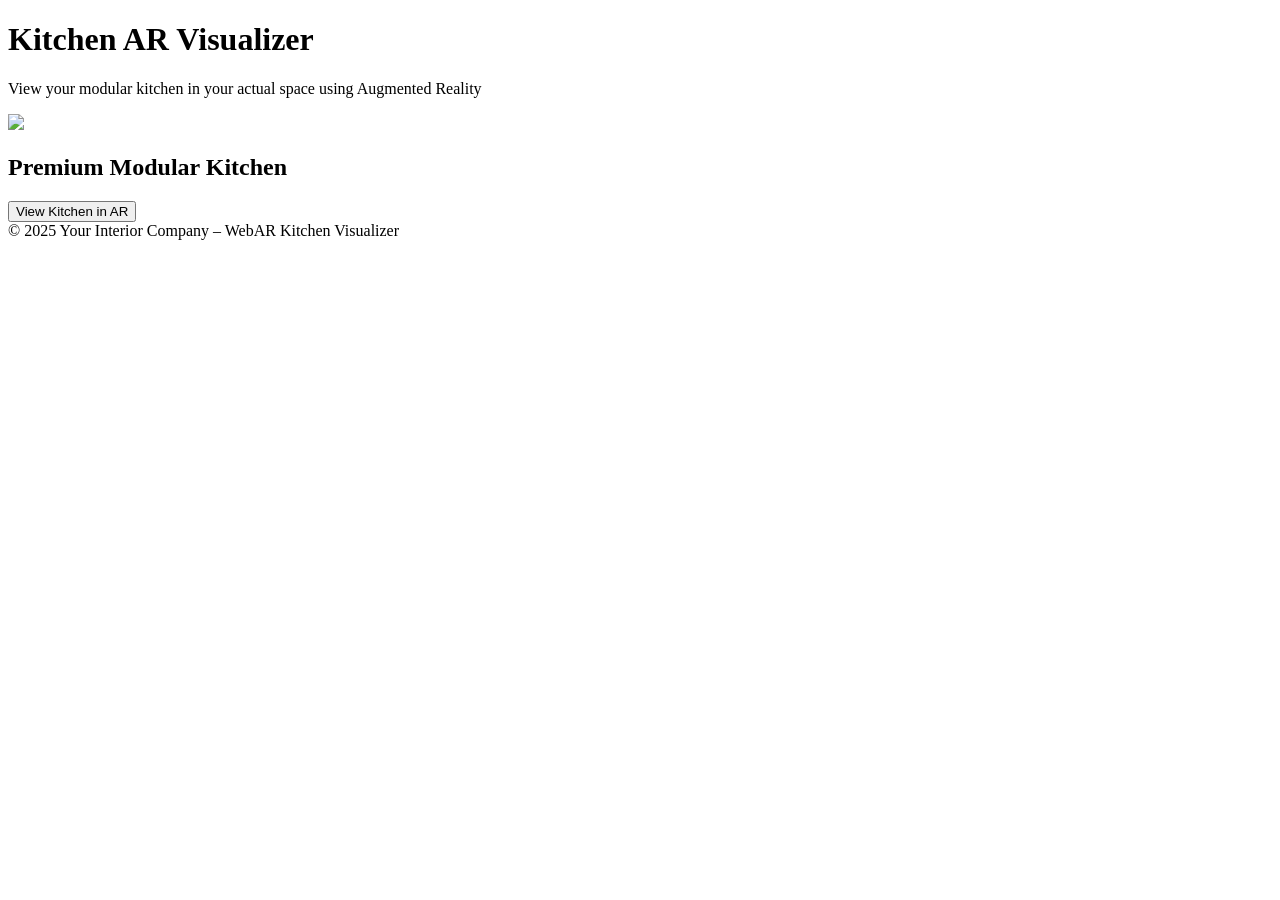
==== index.html @ c0b2d739 "Add files via upload" ====
<!DOCTYPE html>
<html lang="en">
<head>
  <meta charset="UTF-8" />
  <title>Modular Kitchen AR Viewer</title>

  <!-- MODEL VIEWER CDN -->
  <script type="module"
    src="https://ajax.googleapis.com/ajax/libs/model-viewer/3.0.1/model-viewer.min.js">
  </script>

  <link rel="stylesheet" href="assets/styles/style.css">
</head>

<body>

  <header>
    <h1>Kitchen AR Visualizer</h1>
    <p>View your modular kitchen in your actual space using Augmented Reality</p>
  </header>

  <div class="product-wrapper">

    <!-- KITCHEN PRODUCT CARD -->
    <div class="product-card">
      <img src="assets/images/product.png" class="thumb" />
      <h2>Premium Modular Kitchen</h2>

      <model-viewer 
        src="assets/models/pr.glb"
        ios-src="assets/models/kitchen.usdz"
        ar
        camera-controls
        auto-rotate
        shadow-intensity="1"
        style="width:100%; height:380px;">
      </model-viewer>

      <button class="ar-btn">View Kitchen in AR</button>
    </div>

  </div>

  <footer>
    © 2025 Your Interior Company – WebAR Kitchen Visualizer
  </footer>

  <script src="scripts/script.js"></script>

</body>
</html>
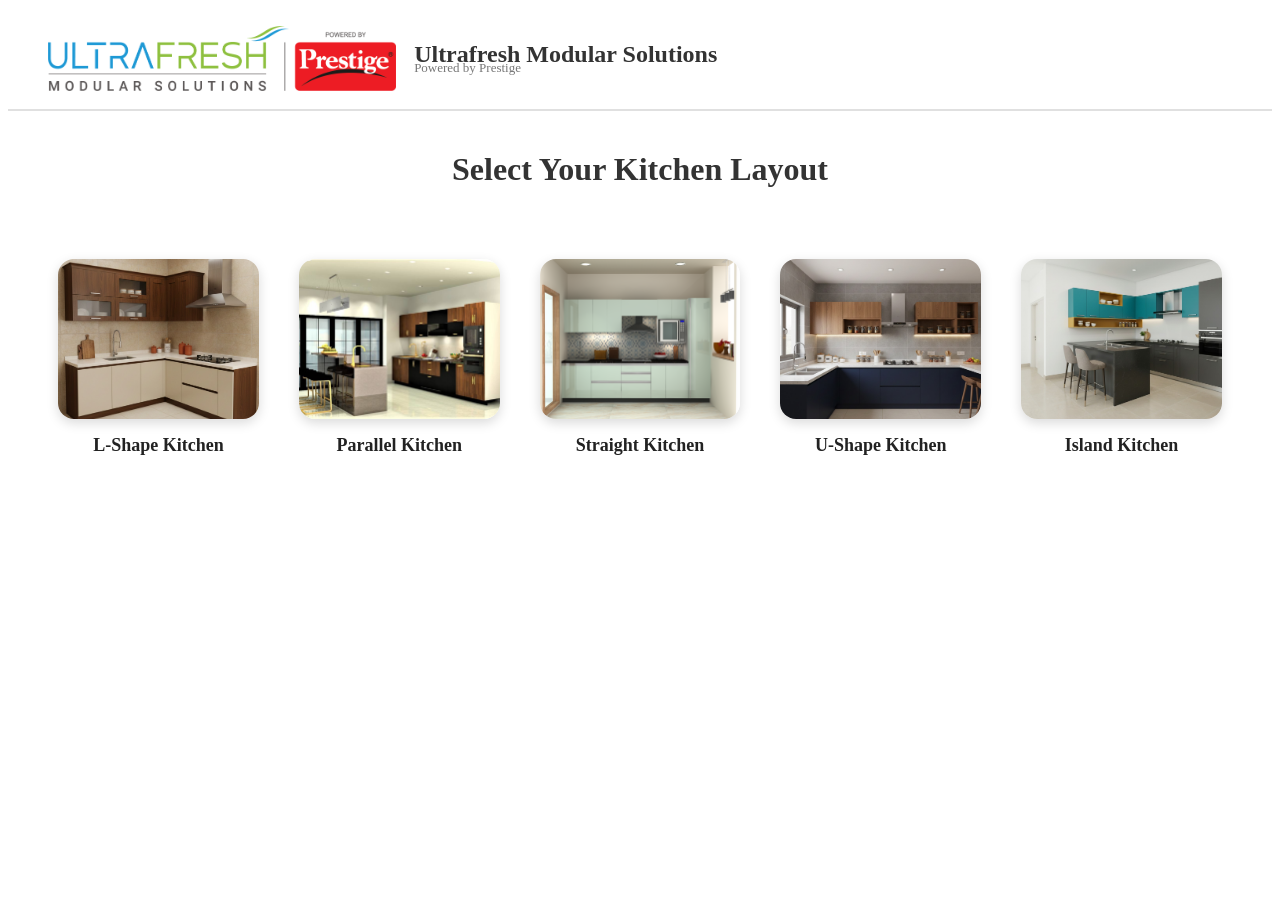
==== commit 6e342f3d: "Initial commit" ====
--- a/index.html
+++ b/index.html
@@ -1,51 +1,128 @@
-<!DOCTYPE html>
-<html lang="en">
-<head>
-  <meta charset="UTF-8" />
-  <title>Modular Kitchen AR Viewer</title>
-
-  <!-- MODEL VIEWER CDN -->
-  <script type="module"
-    src="https://ajax.googleapis.com/ajax/libs/model-viewer/3.0.1/model-viewer.min.js">
-  </script>
-
-  <link rel="stylesheet" href="assets/styles/style.css">
-</head>
-
-<body>
-
-  <header>
-    <h1>Kitchen AR Visualizer</h1>
-    <p>View your modular kitchen in your actual space using Augmented Reality</p>
-  </header>
-
-  <div class="product-wrapper">
-
-    <!-- KITCHEN PRODUCT CARD -->
-    <div class="product-card">
-      <img src="assets/images/product.png" class="thumb" />
-      <h2>Premium Modular Kitchen</h2>
-
-      <model-viewer 
-        src="assets/models/pr.glb"
-        ios-src="assets/models/kitchen.usdz"
-        ar
-        camera-controls
-        auto-rotate
-        shadow-intensity="1"
-        style="width:100%; height:380px;">
-      </model-viewer>
-
-      <button class="ar-btn">View Kitchen in AR</button>
-    </div>
-
-  </div>
-
-  <footer>
-    © 2025 Your Interior Company – WebAR Kitchen Visualizer
-  </footer>
-
-  <script src="scripts/script.js"></script>
-
-</body>
-</html>
+<!DOCTYPE html>
+<html lang="en">
+<head>
+    <meta charset="UTF-8">
+    <title>Ultrafresh Modular Solutions</title>
+    <link rel="stylesheet" href="assets/styles/style.css">
+
+    <style>
+        /* HEADER */
+        .top-header {
+            display: flex;
+            align-items: center;
+            justify-content: flex-start;
+            padding: 18px 40px;
+            background: white;
+            border-bottom: 2px solid #e0e0e0;
+            gap: 18px;
+        }
+
+        .brand-logo {
+            height: 65px;
+            width: auto;
+        }
+
+        .brand-text {
+            font-size: 24px;
+            font-weight: 700;
+            color: #333;
+        }
+
+        .powered {
+            font-size: 13px;
+            color: #777;
+            margin-top: -8px;
+        }
+
+        /* MAIN TITLE */
+        h1 {
+            text-align: center;
+            margin-top: 40px;
+            font-size: 32px;
+            font-weight: 700;
+            color: #333;
+        }
+
+        /* KITCHEN SHAPE GALLERY (THUMBNAILS) */
+        .kitchen-gallery {
+            display: flex;
+            justify-content: center;
+            gap: 40px;
+            padding: 50px;
+            flex-wrap: nowrap;  /* SHOWS ALL IMAGES IN ONE STRAIGHT LINE */
+        }
+
+        .kitchen-item {
+            width: 220px;
+            text-align: center;
+            cursor: pointer;
+        }
+
+        .kitchen-item img {
+            width: 100%;
+            height: 160px;
+            object-fit: cover;
+            border-radius: 16px;
+            box-shadow: 0 4px 12px rgba(0,0,0,0.15);
+            transition: 0.3s ease;
+        }
+
+        .kitchen-item:hover img {
+            transform: scale(1.08);
+        }
+
+        .kitchen-item h3 {
+            margin-top: 12px;
+            font-size: 18px;
+            font-weight: 600;
+            color: #222;
+        }
+    </style>
+</head>
+
+<body>
+
+    <!-- Header Section -->
+    <div class="top-header">
+        <img src="assets/models/images/logo.png" alt="Ultrafresh Logo" class="brand-logo">
+        <div>
+            <div class="brand-text">Ultrafresh Modular Solutions</div>
+            <div class="powered">Powered by Prestige</div>
+        </div>
+    </div>
+
+    <!-- Page Title -->
+    <h1>Select Your Kitchen Layout</h1>
+
+    <!-- Kitchen Thumbnails -->
+    <div class="kitchen-gallery">
+
+        <div class="kitchen-item" onclick="location.href='lshape.html'">
+            <img src="assets/models/images/lshape.jpeg" alt="L Shape">
+            <h3>L-Shape Kitchen</h3>
+        </div>
+
+        <div class="kitchen-item" onclick="location.href='parallel.html'">
+            <img src="assets/models/images/parallel.jpg" alt="Parallel Kitchen">
+            <h3>Parallel Kitchen</h3>
+        </div>
+
+        <div class="kitchen-item" onclick="location.href='straight.html'">
+            <img src="assets/models/images/straight.png" alt="Straight Kitchen">
+            <h3>Straight Kitchen</h3>
+        </div>
+
+        <div class="kitchen-item" onclick="location.href='ushape.html'">
+            <img src="assets/models/images/Ushape.jpeg" alt="U Shape">
+            <h3>U-Shape Kitchen</h3>
+        </div>
+
+        <div class="kitchen-item" onclick="location.href='island.html'">
+            <img src="assets/models/images/Island.jpeg" alt="Island Kitchen">
+            <h3>Island Kitchen</h3>
+        </div>
+
+    </div>
+
+</body>
+</html>
